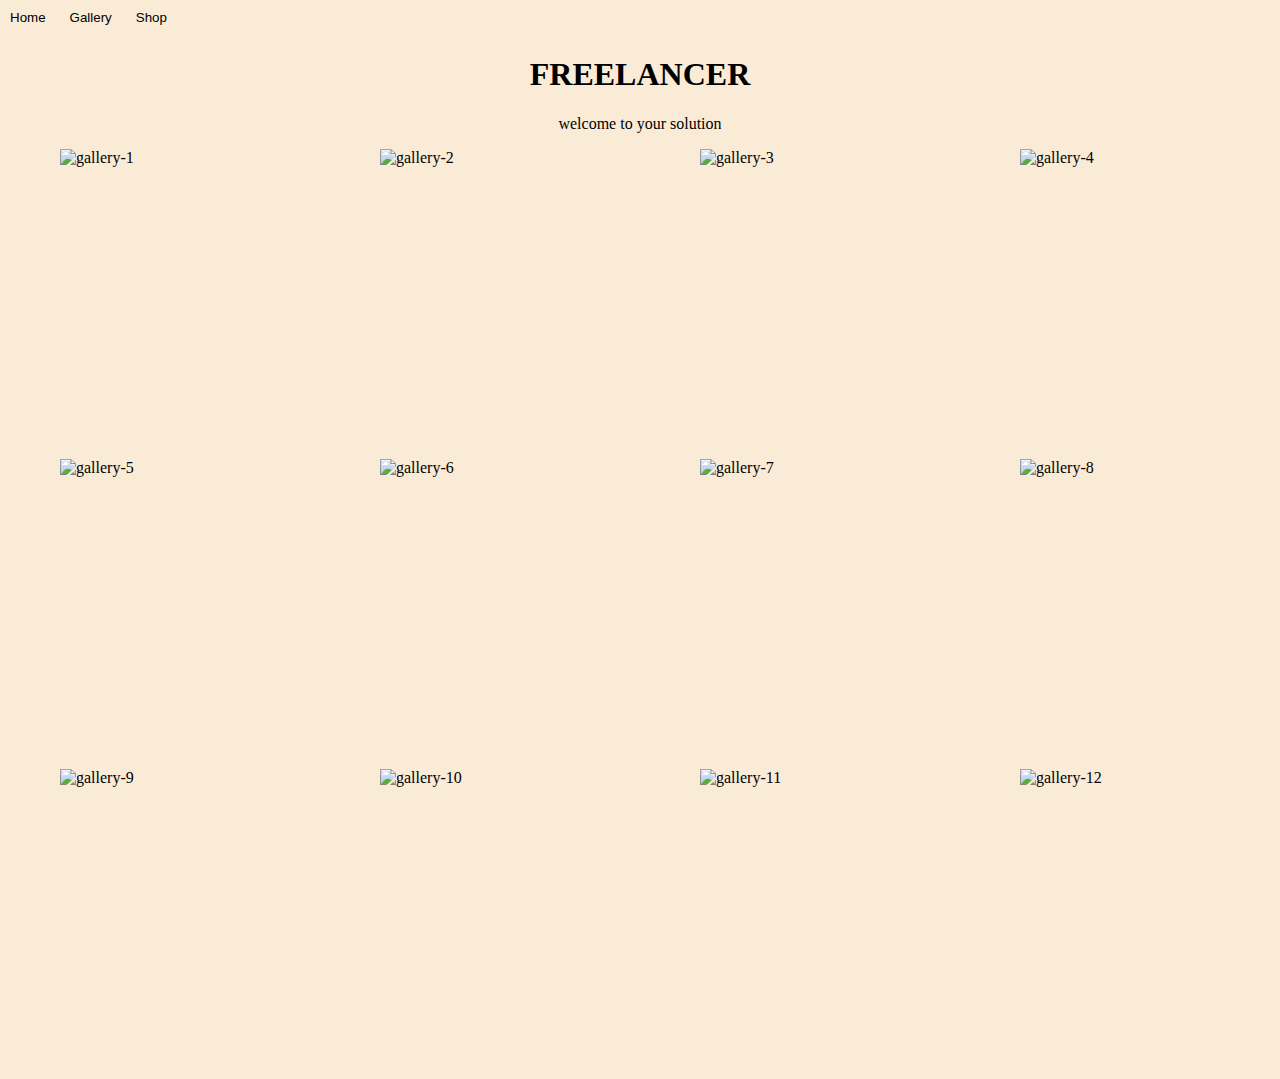
==== index.html @ a66e9441 "mensaje" ====
<!DOCTYPE html>
<html lang="en">
<head>
    <meta charset="UTF-8">
    <meta name="viewport" content="width=device-width, initial-scale=1.0">
    <title>Gallery</title>
    <link rel="stylesheet" type="text/css" href="style-gallery.css" media="screen">
    <link rel="stylesheet" href="https://cdnjs.cloudflare.com/ajax/libs/animate.css/4.1.1/animate.min.css"/>
</head>
<body>
    <header>
        <nav>
            <a href="https://page-web-1.netlify.app/"><button class="buttons">Home</button></a>
            <a href="https://pagweb1-gallery.netlify.app/"><button class="buttons">Gallery</button></a>
            <a href="https://pageweb1-shop.netlify.app"><button class="buttons">Shop</button></a>
        </nav>
    </header>
    <div>
        <h1 class="center">FREELANCER</h1>
        <p class="center">welcome to your solution</p>
    </div>
    <div>
        <div class="box-cards">
            <div class="card i-1"><img src="https://images.pexels.com/photos/844297/pexels-photo-844297.jpeg?auto=compress&cs=tinysrgb&dpr=1&w=500" alt="gallery-1" class="img"></div>
            <div class="card i-2"><img src="https://images.pexels.com/photos/15286/pexels-photo.jpg?auto=compress&cs=tinysrgb&dpr=1&w=500" alt="gallery-2" class="img"></div>
            <div class="card i-3"><img src="https://images.pexels.com/photos/1295138/pexels-photo-1295138.jpeg?auto=compress&cs=tinysrgb&dpr=1&w=500" alt="gallery-3" class="img"></div>
            <div class="card i-4"><img src="https://images.pexels.com/photos/325185/pexels-photo-325185.jpeg?auto=compress&cs=tinysrgb&dpr=1&w=500" alt="gallery-4" class="img"></div>
        </div>
        <div class="box-cards">
            <div class="card i-5"><img src="https://images.pexels.com/photos/769525/pexels-photo-769525.jpeg?auto=compress&cs=tinysrgb&dpr=1&w=500" alt="gallery-5" class="img"></div>
            <div class="card i-6"><img src="https://images.pexels.com/photos/1114690/pexels-photo-1114690.jpeg?auto=compress&cs=tinysrgb&dpr=1&w=500" alt="gallery-6" class="img"></div>
            <div class="card i-7"><img src="https://images.pexels.com/photos/6992/forest-trees-northwestisbest-exploress.jpg?auto=compress&cs=tinysrgb&dpr=1&w=500" alt="gallery-7" class="img i-7"></div>
            <div class="card i-8"><img src="https://images.pexels.com/photos/1735658/pexels-photo-1735658.jpeg?auto=compress&cs=tinysrgb&dpr=1&w=500" alt="gallery-8" class="img"></div>
        </div>
        <div class="box-cards">
            <div class="card i-9"><img src="https://images.pexels.com/photos/2246476/pexels-photo-2246476.jpeg?auto=compress&cs=tinysrgb&dpr=1&w=500" alt="gallery-9" class="img i-9"></div>
            <div class="card i-10"><img src="https://images.pexels.com/photos/1323550/pexels-photo-1323550.jpeg?auto=compress&cs=tinysrgb&dpr=1&w=500" alt="gallery-10" class="img i-10"></div>
            <div class="card i-11"><img src="https://images.pexels.com/photos/2356071/pexels-photo-2356071.jpeg?auto=compress&cs=tinysrgb&dpr=1&w=500" alt="gallery-11" class="img"></div>
            <div class="card i-12"><img src="https://images.pexels.com/photos/1718337/pexels-photo-1718337.jpeg?auto=compress&cs=tinysrgb&dpr=1&w=500" alt="gallery-12" class="img i-12"></div>
        </div>
    </div>
</body>
</html>
---- style-gallery.css ----
body {
    margin: 0;
    color: black;
    font-family:verdana;
    background-color: antiquewhite;
}
.center {
    display: flex;
    justify-content: center;
    align-items: center;
}
.buttons {
    padding: 10px;
    background-color: transparent;
    border: transparent;
    display: inline-block;
}
.box-cards {
    width: 100%;
    padding-bottom: 10px;
    display: flex;
    flex-wrap: wrap;
    justify-content: space-around;
}
.card {
    width: 200px;
    height: 300px;
}
.img {
    width: 100%;
    height: 100%;
}
.i-1:hover {
    filter: blur(5px);
}
.i-2:hover {
    filter: grayscale(90%);
}
.i-3:hover {
    filter: sepia(60%);
}
.i-4:hover {
    filter: saturate(300%);
}
.i-5:hover {
    filter: opacity(.5);
}
.i-6:hover {
    -webkit-transform:scale(1.3);transform:scale(1.3);
    overflow:hidden;
}
.i-7:hover {
    border-radius:50%;
    -webkit-border-radius:50%;
    box-shadow: 0px 0px 15px 15px #ec731e;
    -webkit-box-shadow: 0px 0px 15px 15px #ec731e;
}
.i-8:hover {
    -webkit-transform: rotateY(180deg);
    -webkit-transform-style: preserve-3d;
    transform: rotateY(180deg);
    transform-style: preserve-3d;
}
.i-9:hover {
    transform:translate(0px,90px);
    border-radius: 50%;
}
.i-10:hover {
    transform:translate(-90px,0px);
}
.i-11:hover {
    filter: hue-rotate(90deg);
}
.i-12:hover {
    transform:scale(1.4);
    filter: opacity(0.5);
    transition: 2s;   
}
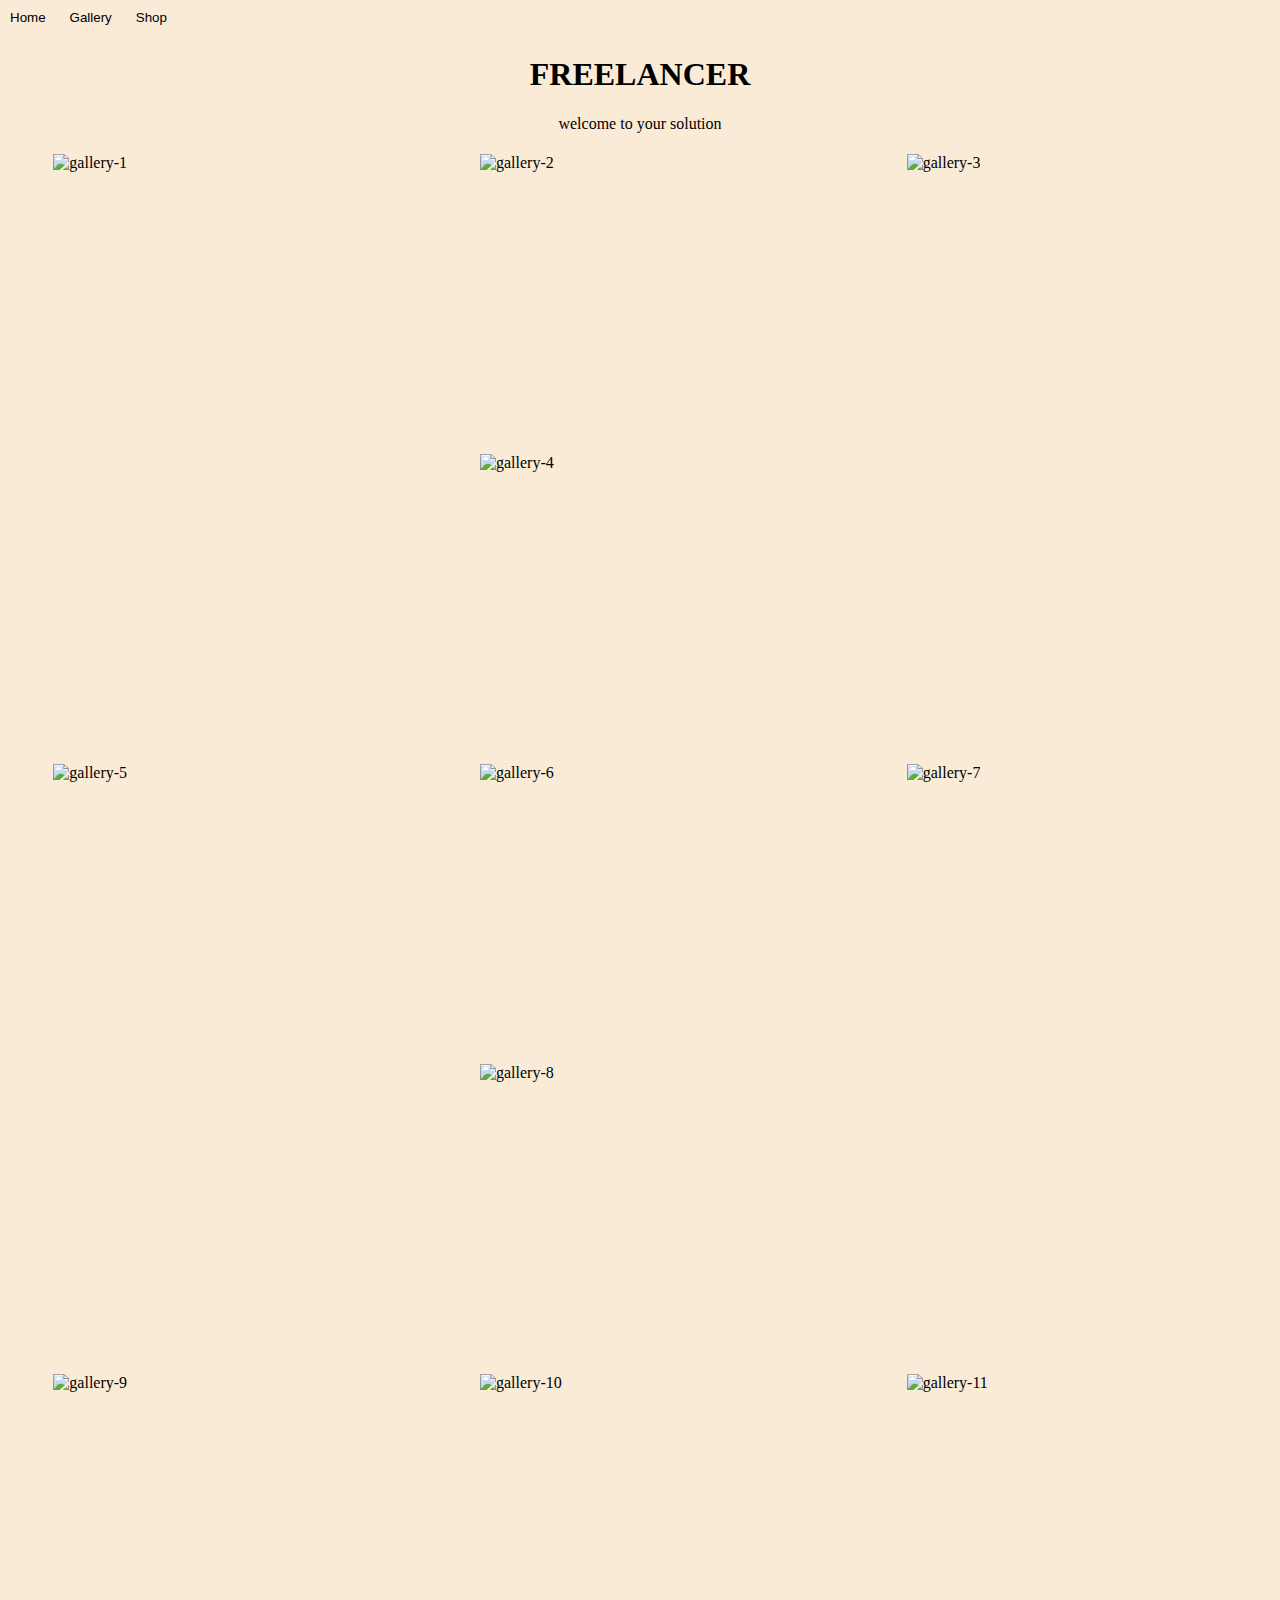
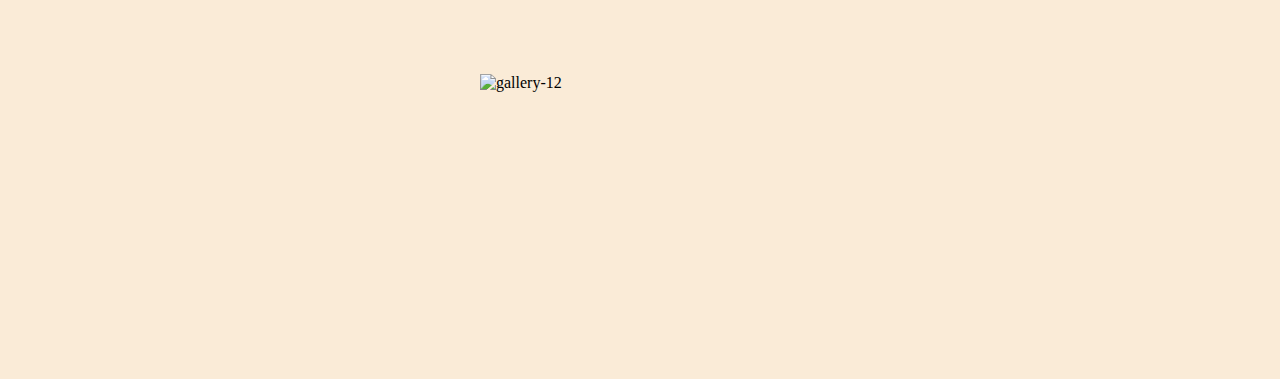
==== commit d597bb81: "mensaje" ====
--- a/index.html
+++ b/index.html
@@ -21,22 +21,22 @@
     </div>
     <div>
         <div class="box-cards">
-            <div class="card i-1"><img src="https://images.pexels.com/photos/844297/pexels-photo-844297.jpeg?auto=compress&cs=tinysrgb&dpr=1&w=500" alt="gallery-1" class="img"></div>
-            <div class="card i-2"><img src="https://images.pexels.com/photos/15286/pexels-photo.jpg?auto=compress&cs=tinysrgb&dpr=1&w=500" alt="gallery-2" class="img"></div>
-            <div class="card i-3"><img src="https://images.pexels.com/photos/1295138/pexels-photo-1295138.jpeg?auto=compress&cs=tinysrgb&dpr=1&w=500" alt="gallery-3" class="img"></div>
-            <div class="card i-4"><img src="https://images.pexels.com/photos/325185/pexels-photo-325185.jpeg?auto=compress&cs=tinysrgb&dpr=1&w=500" alt="gallery-4" class="img"></div>
+            <div class="card i-1 col-lg-3"><img src="https://images.pexels.com/photos/844297/pexels-photo-844297.jpeg?auto=compress&cs=tinysrgb&dpr=1&w=500" alt="gallery-1" class="img"></div>
+            <div class="card i-2 col-lg-3"><img src="https://images.pexels.com/photos/15286/pexels-photo.jpg?auto=compress&cs=tinysrgb&dpr=1&w=500" alt="gallery-2" class="img"></div>
+            <div class="card i-3 col-lg-3"><img src="https://images.pexels.com/photos/1295138/pexels-photo-1295138.jpeg?auto=compress&cs=tinysrgb&dpr=1&w=500" alt="gallery-3" class="img"></div>
+            <div class="card i-4 col-lg-3"><img src="https://images.pexels.com/photos/325185/pexels-photo-325185.jpeg?auto=compress&cs=tinysrgb&dpr=1&w=500" alt="gallery-4" class="img"></div>
         </div>
         <div class="box-cards">
-            <div class="card i-5"><img src="https://images.pexels.com/photos/769525/pexels-photo-769525.jpeg?auto=compress&cs=tinysrgb&dpr=1&w=500" alt="gallery-5" class="img"></div>
-            <div class="card i-6"><img src="https://images.pexels.com/photos/1114690/pexels-photo-1114690.jpeg?auto=compress&cs=tinysrgb&dpr=1&w=500" alt="gallery-6" class="img"></div>
-            <div class="card i-7"><img src="https://images.pexels.com/photos/6992/forest-trees-northwestisbest-exploress.jpg?auto=compress&cs=tinysrgb&dpr=1&w=500" alt="gallery-7" class="img i-7"></div>
-            <div class="card i-8"><img src="https://images.pexels.com/photos/1735658/pexels-photo-1735658.jpeg?auto=compress&cs=tinysrgb&dpr=1&w=500" alt="gallery-8" class="img"></div>
+            <div class="card i-5 col-lg-3"><img src="https://images.pexels.com/photos/769525/pexels-photo-769525.jpeg?auto=compress&cs=tinysrgb&dpr=1&w=500" alt="gallery-5" class="img"></div>
+            <div class="card i-6 col-lg-3"><img src="https://images.pexels.com/photos/1114690/pexels-photo-1114690.jpeg?auto=compress&cs=tinysrgb&dpr=1&w=500" alt="gallery-6" class="img i-6"></div>
+            <div class="card i-7 col-lg-3"><img src="https://images.pexels.com/photos/6992/forest-trees-northwestisbest-exploress.jpg?auto=compress&cs=tinysrgb&dpr=1&w=500" alt="gallery-7" class="img i-7"></div>
+            <div class="card i-8 col-lg-3"><img src="https://images.pexels.com/photos/1735658/pexels-photo-1735658.jpeg?auto=compress&cs=tinysrgb&dpr=1&w=500" alt="gallery-8" class="img"></div>
         </div>
         <div class="box-cards">
-            <div class="card i-9"><img src="https://images.pexels.com/photos/2246476/pexels-photo-2246476.jpeg?auto=compress&cs=tinysrgb&dpr=1&w=500" alt="gallery-9" class="img i-9"></div>
-            <div class="card i-10"><img src="https://images.pexels.com/photos/1323550/pexels-photo-1323550.jpeg?auto=compress&cs=tinysrgb&dpr=1&w=500" alt="gallery-10" class="img i-10"></div>
-            <div class="card i-11"><img src="https://images.pexels.com/photos/2356071/pexels-photo-2356071.jpeg?auto=compress&cs=tinysrgb&dpr=1&w=500" alt="gallery-11" class="img"></div>
-            <div class="card i-12"><img src="https://images.pexels.com/photos/1718337/pexels-photo-1718337.jpeg?auto=compress&cs=tinysrgb&dpr=1&w=500" alt="gallery-12" class="img i-12"></div>
+            <div class="card i-9 col-lg-3"><img src="https://images.pexels.com/photos/2246476/pexels-photo-2246476.jpeg?auto=compress&cs=tinysrgb&dpr=1&w=500" alt="gallery-9" class="img"></div>
+            <div class="card i-10 col-lg-3"><img src="https://images.pexels.com/photos/1323550/pexels-photo-1323550.jpeg?auto=compress&cs=tinysrgb&dpr=1&w=500" alt="gallery-10" class="img i-10"></div>
+            <div class="card i-11 col-lg-3"><img src="https://images.pexels.com/photos/2356071/pexels-photo-2356071.jpeg?auto=compress&cs=tinysrgb&dpr=1&w=500" alt="gallery-11" class="img"></div>
+            <div class="card i-12 col-lg-3"><img src="https://images.pexels.com/photos/1718337/pexels-photo-1718337.jpeg?auto=compress&cs=tinysrgb&dpr=1&w=500" alt="gallery-12" class="img i-12"></div>
         </div>
     </div>
 </body>
--- a/style-gallery.css
+++ b/style-gallery.css
@@ -23,8 +23,9 @@
     justify-content: space-around;
 }
 .card {
-    width: 200px;
-    height: 300px;
+    width: 190px;
+    height: 290px;
+    padding: 5px;
 }
 .img {
     width: 100%;
@@ -46,14 +47,13 @@
     filter: opacity(.5);
 }
 .i-6:hover {
-    -webkit-transform:scale(1.3);transform:scale(1.3);
-    overflow:hidden;
+    transform:translate(0px,90px);
+    border-radius: 50%;
 }
 .i-7:hover {
-    border-radius:50%;
-    -webkit-border-radius:50%;
-    box-shadow: 0px 0px 15px 15px #ec731e;
-    -webkit-box-shadow: 0px 0px 15px 15px #ec731e;
+    transform:scale(1.4);
+    filter: opacity(0.5);
+    transition: 2s;
 }
 .i-8:hover {
     -webkit-transform: rotateY(180deg);
@@ -62,8 +62,8 @@
     transform-style: preserve-3d;
 }
 .i-9:hover {
-    transform:translate(0px,90px);
-    border-radius: 50%;
+    -webkit-transform:scale(1.3);transform:scale(1.3);
+    overflow:hidden;
 }
 .i-10:hover {
     transform:translate(-90px,0px);
@@ -72,7 +72,68 @@
     filter: hue-rotate(90deg);
 }
 .i-12:hover {
-    transform:scale(1.4);
-    filter: opacity(0.5);
-    transition: 2s;   
+    border-radius:50%;
+    -webkit-border-radius:50%;
+    box-shadow: 0px 0px 15px 15px #ec731e;
+    -webkit-box-shadow: 0px 0px 15px 15px #ec731e;
+}
+/* Extra-small devices-landscape phones */
+@media (min-width: 350px) {
+    .col-esm-1 {width: 8%;}
+    .col-esm-2 {width: 16%;}
+    .col-esm-3 {width: 25%;}
+    .col-esm-4 {width: 33%;}
+    .col-esm-5 {width: 41%;}
+    .col-esm-6 {width: 50%;}
+    .col-esm-7 {width: 58%;}
+    .col-esm-8 {width: 66%;}
+    .col-esm-9 {width: 75%;}
+    .col-esm-10 {width: 83%;}
+    .col-esm-11 {width: 91%;}
+    .col-esm-12 {width: 100%;}
+}
+/* Small devices-landscape phones */
+@media (min-width: 576px) {
+    .col-sm-1 {width: 8%;}
+    .col-sm-2 {width: 16%;}
+    .col-sm-3 {width: 25%;}
+    .col-sm-4 {width: 33%;}
+    .col-sm-5 {width: 41%;}
+    .col-sm-6 {width: 50%;}
+    .col-sm-7 {width: 58%;}
+    .col-sm-8 {width: 66%;}
+    .col-sm-9 {width: 75%;}
+    .col-sm-10 {width: 83%;}
+    .col-sm-11 {width: 91%;}
+    .col-sm-12 {width: 100%;}
+}
+  /* Medium devices-tablets */
+@media (min-width: 768px) {
+    .col-md-1 {width: 8%;}
+    .col-md-2 {width: 16%;}
+    .col-md-3 {width: 25%;}
+    .col-md-4 {width: 33%;}
+    .col-md-5 {width: 41%;}
+    .col-md-6 {width: 50%;}
+    .col-md-7 {width: 58%;}
+    .col-md-8 {width: 66%;}
+    .col-md-9 {width: 75%;}
+    .col-md-10 {width: 83%;}
+    .col-md-11 {width: 91%;}
+    .col-md-12 {width: 100%;}
+}
+  /* Large devices-desktops */
+@media (min-width: 992px) {
+    .col-lg-1 {width: 8%;}
+    .col-lg-2 {width: 16%;}
+    .col-lg-3 {width: 25%;}
+    .col-lg-4 {width: 33%;}
+    .col-lg-5 {width: 41%;}
+    .col-lg-6 {width: 50%;}
+    .col-lg-7 {width: 58%;}
+    .col-lg-8 {width: 66%;}
+    .col-lg-9 {width: 75%;}
+    .col-lg-10 {width: 83%;}
+    .col-lg-11 {width: 91%;}
+    .col-lg-12 {width: 100%;}
 }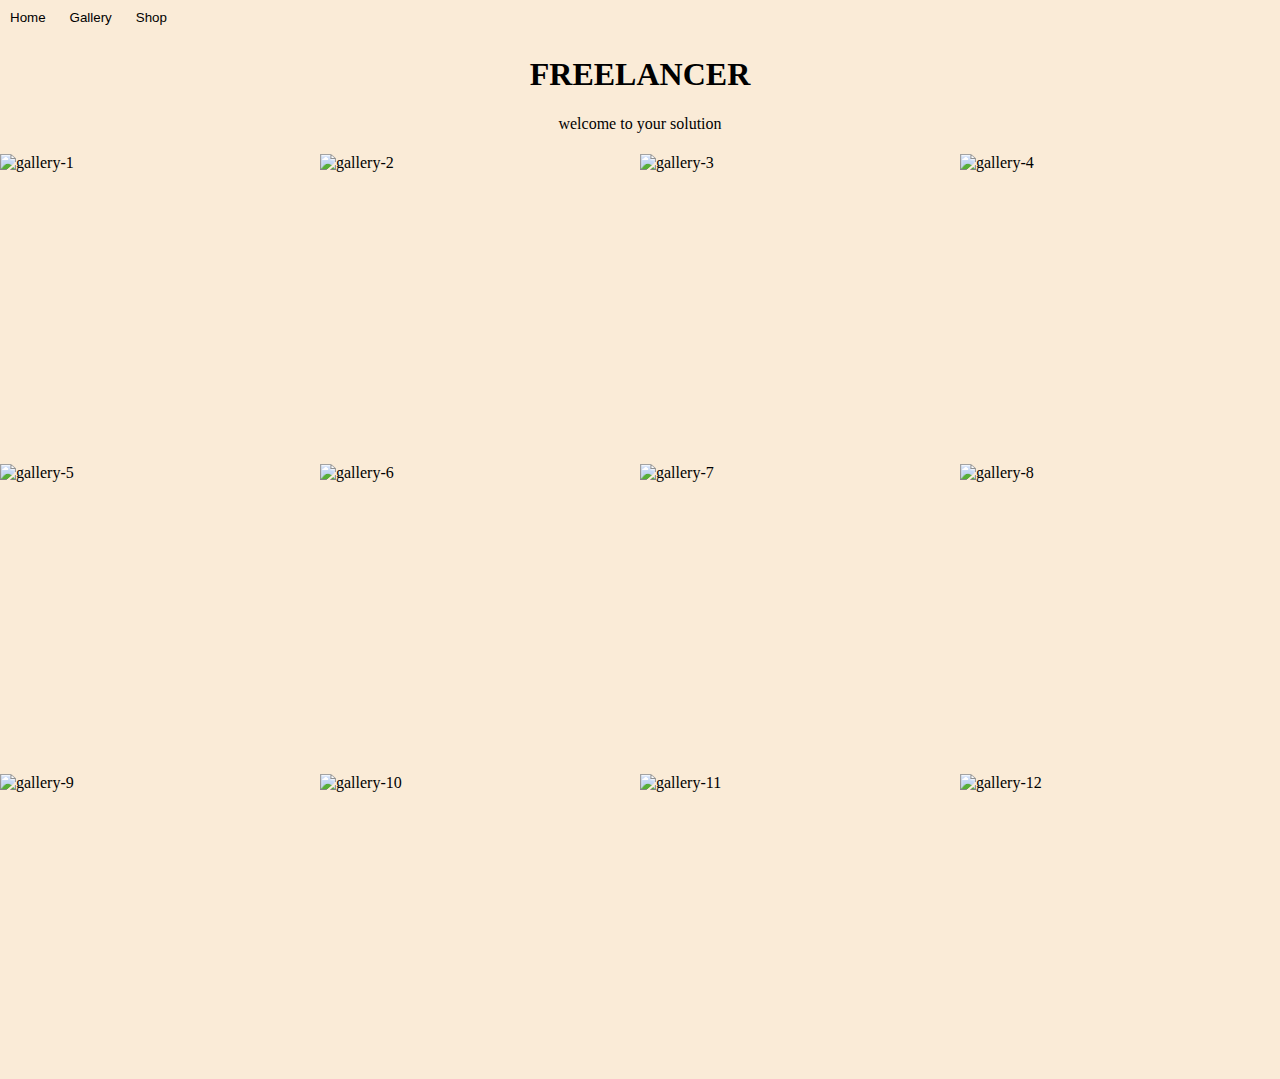
==== commit ad1c9ede: "mensaje" ====
--- a/index.html
+++ b/index.html
@@ -15,16 +15,16 @@
             <a href="https://pageweb1-shop.netlify.app"><button class="buttons">Shop</button></a>
         </nav>
     </header>
-    <div>
+    <div class="col-lg-12 col-md-12 col-sm-12 col-esm-12">
         <h1 class="center">FREELANCER</h1>
         <p class="center">welcome to your solution</p>
     </div>
     <div>
         <div class="box-cards">
-            <div class="card i-1 col-lg-3"><img src="https://images.pexels.com/photos/844297/pexels-photo-844297.jpeg?auto=compress&cs=tinysrgb&dpr=1&w=500" alt="gallery-1" class="img"></div>
-            <div class="card i-2 col-lg-3"><img src="https://images.pexels.com/photos/15286/pexels-photo.jpg?auto=compress&cs=tinysrgb&dpr=1&w=500" alt="gallery-2" class="img"></div>
-            <div class="card i-3 col-lg-3"><img src="https://images.pexels.com/photos/1295138/pexels-photo-1295138.jpeg?auto=compress&cs=tinysrgb&dpr=1&w=500" alt="gallery-3" class="img"></div>
-            <div class="card i-4 col-lg-3"><img src="https://images.pexels.com/photos/325185/pexels-photo-325185.jpeg?auto=compress&cs=tinysrgb&dpr=1&w=500" alt="gallery-4" class="img"></div>
+            <div class="card i-1 col-lg-3 col-md-3 col-sm-6 col-esm-12"><img src="https://images.pexels.com/photos/844297/pexels-photo-844297.jpeg?auto=compress&cs=tinysrgb&dpr=1&w=500" alt="gallery-1" class="img"></div>
+            <div class="card i-2 col-lg-3 col-md-3 col-sm-6 col-esm-12"><img src="https://images.pexels.com/photos/15286/pexels-photo.jpg?auto=compress&cs=tinysrgb&dpr=1&w=500" alt="gallery-2" class="img"></div>
+            <div class="card i-3 col-lg-3 col-md-3 col-sm-6 col-esm-12"><img src="https://images.pexels.com/photos/1295138/pexels-photo-1295138.jpeg?auto=compress&cs=tinysrgb&dpr=1&w=500" alt="gallery-3" class="img"></div>
+            <div class="card i-4 col-lg-3 col-md-3 col-sm-6 col-esm-12"><img src="https://images.pexels.com/photos/325185/pexels-photo-325185.jpeg?auto=compress&cs=tinysrgb&dpr=1&w=500" alt="gallery-4" class="img"></div>
         </div>
         <div class="box-cards">
             <div class="card i-5 col-lg-3"><img src="https://images.pexels.com/photos/769525/pexels-photo-769525.jpeg?auto=compress&cs=tinysrgb&dpr=1&w=500" alt="gallery-5" class="img"></div>
--- a/style-gallery.css
+++ b/style-gallery.css
@@ -25,7 +25,8 @@
 .card {
     width: 190px;
     height: 290px;
-    padding: 5px;
+    padding-top: 5px;
+    padding-bottom: 5px;
 }
 .img {
     width: 100%;
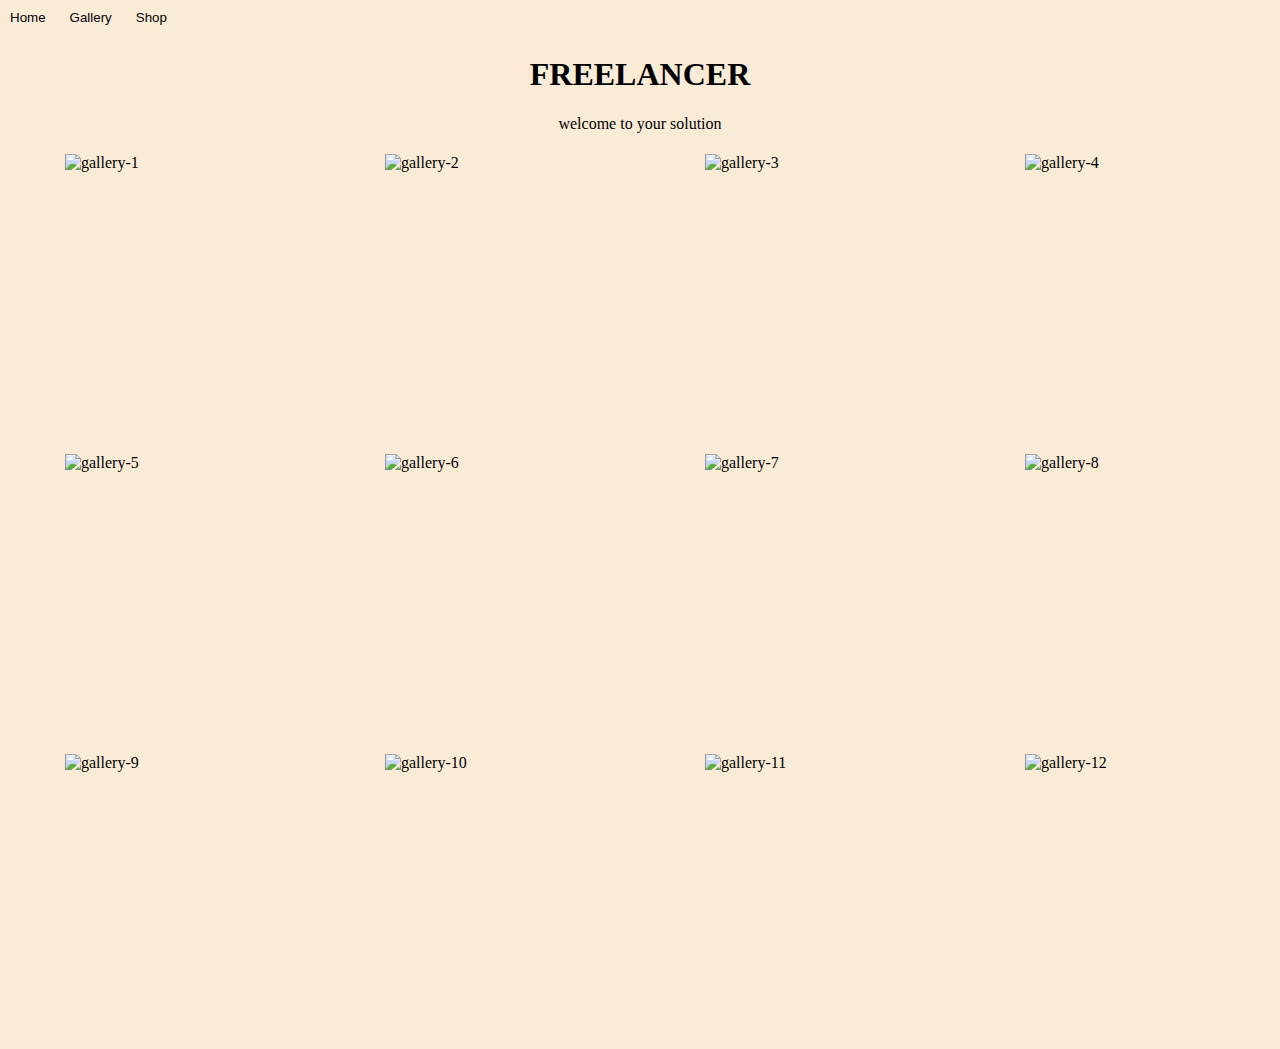
==== commit 0b5f8ec3: "mensaje" ====
--- a/index.html
+++ b/index.html
@@ -21,22 +21,22 @@
     </div>
     <div>
         <div class="box-cards">
-            <div class="card i-1 col-lg-3 col-md-3 col-sm-6 col-esm-12"><img src="https://images.pexels.com/photos/844297/pexels-photo-844297.jpeg?auto=compress&cs=tinysrgb&dpr=1&w=500" alt="gallery-1" class="img"></div>
-            <div class="card i-2 col-lg-3 col-md-3 col-sm-6 col-esm-12"><img src="https://images.pexels.com/photos/15286/pexels-photo.jpg?auto=compress&cs=tinysrgb&dpr=1&w=500" alt="gallery-2" class="img"></div>
-            <div class="card i-3 col-lg-3 col-md-3 col-sm-6 col-esm-12"><img src="https://images.pexels.com/photos/1295138/pexels-photo-1295138.jpeg?auto=compress&cs=tinysrgb&dpr=1&w=500" alt="gallery-3" class="img"></div>
-            <div class="card i-4 col-lg-3 col-md-3 col-sm-6 col-esm-12"><img src="https://images.pexels.com/photos/325185/pexels-photo-325185.jpeg?auto=compress&cs=tinysrgb&dpr=1&w=500" alt="gallery-4" class="img"></div>
+            <div class="card i-1"><img src="https://images.pexels.com/photos/844297/pexels-photo-844297.jpeg?auto=compress&cs=tinysrgb&dpr=1&w=500" alt="gallery-1" class="img"></div>
+            <div class="card i-2"><img src="https://images.pexels.com/photos/15286/pexels-photo.jpg?auto=compress&cs=tinysrgb&dpr=1&w=500" alt="gallery-2" class="img"></div>
+            <div class="card i-3"><img src="https://images.pexels.com/photos/1295138/pexels-photo-1295138.jpeg?auto=compress&cs=tinysrgb&dpr=1&w=500" alt="gallery-3" class="img"></div>
+            <div class="card i-4"><img src="https://images.pexels.com/photos/325185/pexels-photo-325185.jpeg?auto=compress&cs=tinysrgb&dpr=1&w=500" alt="gallery-4" class="img"></div>
         </div>
         <div class="box-cards">
-            <div class="card i-5 col-lg-3"><img src="https://images.pexels.com/photos/769525/pexels-photo-769525.jpeg?auto=compress&cs=tinysrgb&dpr=1&w=500" alt="gallery-5" class="img"></div>
-            <div class="card i-6 col-lg-3"><img src="https://images.pexels.com/photos/1114690/pexels-photo-1114690.jpeg?auto=compress&cs=tinysrgb&dpr=1&w=500" alt="gallery-6" class="img i-6"></div>
-            <div class="card i-7 col-lg-3"><img src="https://images.pexels.com/photos/6992/forest-trees-northwestisbest-exploress.jpg?auto=compress&cs=tinysrgb&dpr=1&w=500" alt="gallery-7" class="img i-7"></div>
-            <div class="card i-8 col-lg-3"><img src="https://images.pexels.com/photos/1735658/pexels-photo-1735658.jpeg?auto=compress&cs=tinysrgb&dpr=1&w=500" alt="gallery-8" class="img"></div>
+            <div class="card i-5"><img src="https://images.pexels.com/photos/769525/pexels-photo-769525.jpeg?auto=compress&cs=tinysrgb&dpr=1&w=500" alt="gallery-5" class="img"></div>
+            <div class="card i-6"><img src="https://images.pexels.com/photos/1114690/pexels-photo-1114690.jpeg?auto=compress&cs=tinysrgb&dpr=1&w=500" alt="gallery-6" class="img i-6"></div>
+            <div class="card i-7"><img src="https://images.pexels.com/photos/6992/forest-trees-northwestisbest-exploress.jpg?auto=compress&cs=tinysrgb&dpr=1&w=500" alt="gallery-7" class="img i-7"></div>
+            <div class="card i-8"><img src="https://images.pexels.com/photos/1735658/pexels-photo-1735658.jpeg?auto=compress&cs=tinysrgb&dpr=1&w=500" alt="gallery-8" class="img"></div>
         </div>
         <div class="box-cards">
-            <div class="card i-9 col-lg-3"><img src="https://images.pexels.com/photos/2246476/pexels-photo-2246476.jpeg?auto=compress&cs=tinysrgb&dpr=1&w=500" alt="gallery-9" class="img"></div>
-            <div class="card i-10 col-lg-3"><img src="https://images.pexels.com/photos/1323550/pexels-photo-1323550.jpeg?auto=compress&cs=tinysrgb&dpr=1&w=500" alt="gallery-10" class="img i-10"></div>
-            <div class="card i-11 col-lg-3"><img src="https://images.pexels.com/photos/2356071/pexels-photo-2356071.jpeg?auto=compress&cs=tinysrgb&dpr=1&w=500" alt="gallery-11" class="img"></div>
-            <div class="card i-12 col-lg-3"><img src="https://images.pexels.com/photos/1718337/pexels-photo-1718337.jpeg?auto=compress&cs=tinysrgb&dpr=1&w=500" alt="gallery-12" class="img i-12"></div>
+            <div class="card i-9"><img src="https://images.pexels.com/photos/2246476/pexels-photo-2246476.jpeg?auto=compress&cs=tinysrgb&dpr=1&w=500" alt="gallery-9" class="img"></div>
+            <div class="card i-10"><img src="https://images.pexels.com/photos/1323550/pexels-photo-1323550.jpeg?auto=compress&cs=tinysrgb&dpr=1&w=500" alt="gallery-10" class="img i-10"></div>
+            <div class="card i-11"><img src="https://images.pexels.com/photos/2356071/pexels-photo-2356071.jpeg?auto=compress&cs=tinysrgb&dpr=1&w=500" alt="gallery-11" class="img"></div>
+            <div class="card i-12"><img src="https://images.pexels.com/photos/1718337/pexels-photo-1718337.jpeg?auto=compress&cs=tinysrgb&dpr=1&w=500" alt="gallery-12" class="img i-12"></div>
         </div>
     </div>
 </body>
--- a/style-gallery.css
+++ b/style-gallery.css
@@ -17,7 +17,6 @@
 }
 .box-cards {
     width: 100%;
-    padding-bottom: 10px;
     display: flex;
     flex-wrap: wrap;
     justify-content: space-around;
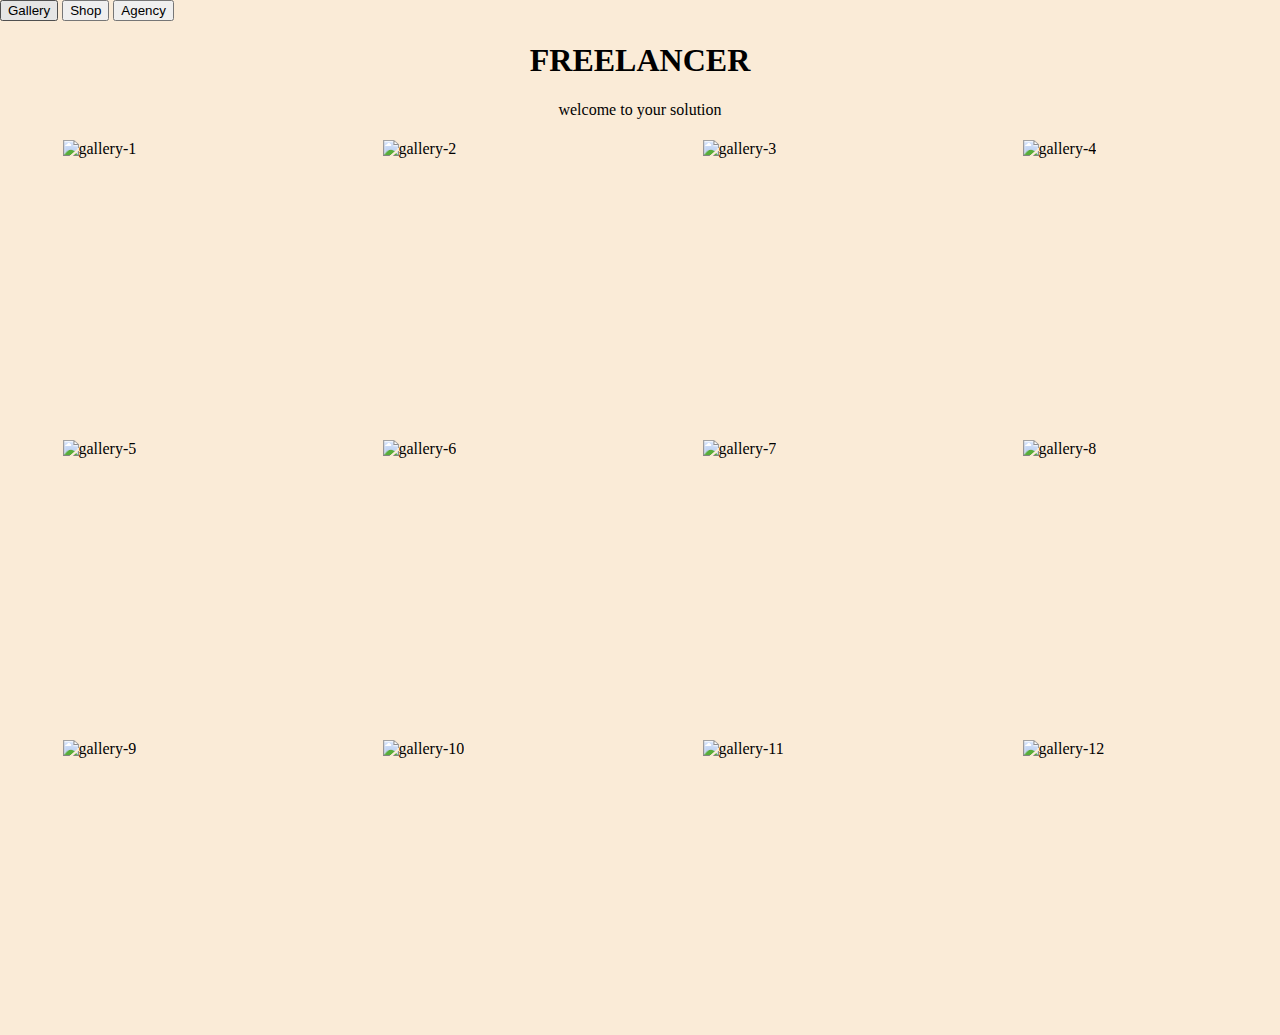
==== commit 7f927e01: "mensaje" ====
--- a/index.html
+++ b/index.html
@@ -10,9 +10,12 @@
 <body>
     <header>
         <nav>
-            <a href="https://page-web-1.netlify.app/"><button class="buttons">Home</button></a>
-            <a href="https://pagweb1-gallery.netlify.app/"><button class="buttons">Gallery</button></a>
-            <a href="https://pageweb1-shop.netlify.app"><button class="buttons">Shop</button></a>
+            <a href="https://page-web-1.netlify.app"><i class="fas fa-home"></i></a>
+            <div>
+                <a href="https://pagweb1-gallery.netlify.app"><button>Gallery</button></a>
+                <a href="pageweb1-shop.netlify.app"><button>Shop</button></a>
+                <a href="https://pagina-web1-agency.netlify.app"><button>Agency</button></a>
+            </div>
         </nav>
     </header>
     <div class="col-lg-12 col-md-12 col-sm-12 col-esm-12">
--- a/style-gallery.css
+++ b/style-gallery.css
@@ -26,6 +26,7 @@
     height: 290px;
     padding-top: 5px;
     padding-bottom: 5px;
+    padding-right: 5px;
 }
 .img {
     width: 100%;
@@ -76,64 +77,4 @@
     -webkit-border-radius:50%;
     box-shadow: 0px 0px 15px 15px #ec731e;
     -webkit-box-shadow: 0px 0px 15px 15px #ec731e;
-}
-/* Extra-small devices-landscape phones */
-@media (min-width: 350px) {
-    .col-esm-1 {width: 8%;}
-    .col-esm-2 {width: 16%;}
-    .col-esm-3 {width: 25%;}
-    .col-esm-4 {width: 33%;}
-    .col-esm-5 {width: 41%;}
-    .col-esm-6 {width: 50%;}
-    .col-esm-7 {width: 58%;}
-    .col-esm-8 {width: 66%;}
-    .col-esm-9 {width: 75%;}
-    .col-esm-10 {width: 83%;}
-    .col-esm-11 {width: 91%;}
-    .col-esm-12 {width: 100%;}
-}
-/* Small devices-landscape phones */
-@media (min-width: 576px) {
-    .col-sm-1 {width: 8%;}
-    .col-sm-2 {width: 16%;}
-    .col-sm-3 {width: 25%;}
-    .col-sm-4 {width: 33%;}
-    .col-sm-5 {width: 41%;}
-    .col-sm-6 {width: 50%;}
-    .col-sm-7 {width: 58%;}
-    .col-sm-8 {width: 66%;}
-    .col-sm-9 {width: 75%;}
-    .col-sm-10 {width: 83%;}
-    .col-sm-11 {width: 91%;}
-    .col-sm-12 {width: 100%;}
-}
-  /* Medium devices-tablets */
-@media (min-width: 768px) {
-    .col-md-1 {width: 8%;}
-    .col-md-2 {width: 16%;}
-    .col-md-3 {width: 25%;}
-    .col-md-4 {width: 33%;}
-    .col-md-5 {width: 41%;}
-    .col-md-6 {width: 50%;}
-    .col-md-7 {width: 58%;}
-    .col-md-8 {width: 66%;}
-    .col-md-9 {width: 75%;}
-    .col-md-10 {width: 83%;}
-    .col-md-11 {width: 91%;}
-    .col-md-12 {width: 100%;}
-}
-  /* Large devices-desktops */
-@media (min-width: 992px) {
-    .col-lg-1 {width: 8%;}
-    .col-lg-2 {width: 16%;}
-    .col-lg-3 {width: 25%;}
-    .col-lg-4 {width: 33%;}
-    .col-lg-5 {width: 41%;}
-    .col-lg-6 {width: 50%;}
-    .col-lg-7 {width: 58%;}
-    .col-lg-8 {width: 66%;}
-    .col-lg-9 {width: 75%;}
-    .col-lg-10 {width: 83%;}
-    .col-lg-11 {width: 91%;}
-    .col-lg-12 {width: 100%;}
 }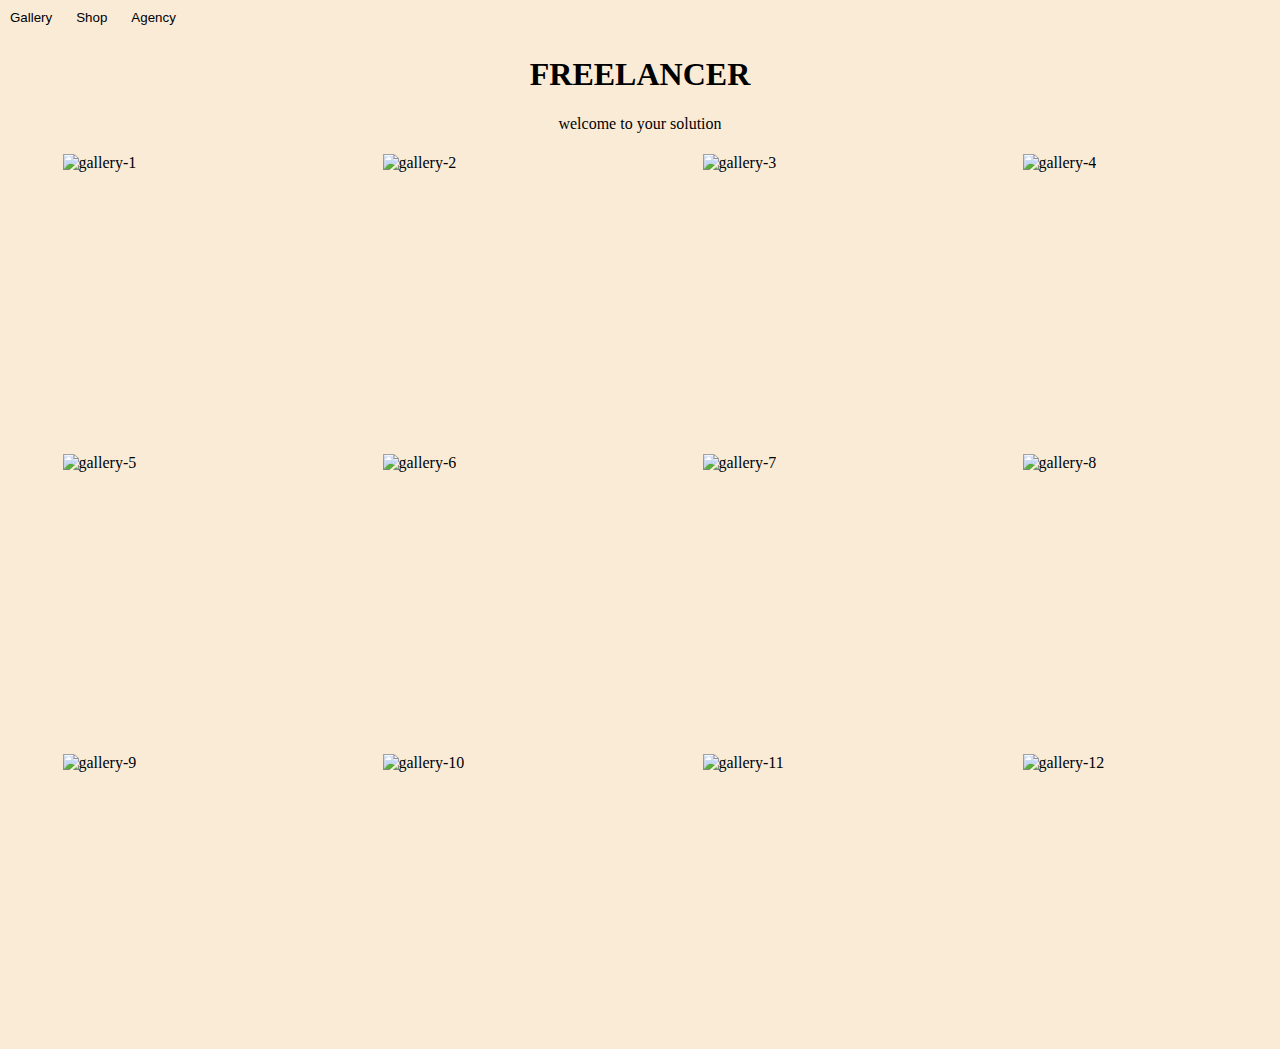
==== commit ee2a2e91: "mensaje" ====
--- a/index.html
+++ b/index.html
@@ -5,6 +5,7 @@
     <meta name="viewport" content="width=device-width, initial-scale=1.0">
     <title>Gallery</title>
     <link rel="stylesheet" type="text/css" href="style-gallery.css" media="screen">
+    <link rel="stylesheet" href="https://use.fontawesome.com/releases/v5.8.1/css/all.css" integrity="sha384-50oBUHEmvpQ+1lW4y57PTFmhCaXp0ML5d60M1M7uH2+nqUivzIebhndOJK28anvf" crossorigin="anonymous">
     <link rel="stylesheet" href="https://cdnjs.cloudflare.com/ajax/libs/animate.css/4.1.1/animate.min.css"/>
 </head>
 <body>
@@ -13,7 +14,7 @@
             <a href="https://page-web-1.netlify.app"><i class="fas fa-home"></i></a>
             <div>
                 <a href="https://pagweb1-gallery.netlify.app"><button>Gallery</button></a>
-                <a href="pageweb1-shop.netlify.app"><button>Shop</button></a>
+                <a href="https://pageweb1-shop.netlify.app"><button>Shop</button></a>
                 <a href="https://pagina-web1-agency.netlify.app"><button>Agency</button></a>
             </div>
         </nav>
--- a/style-gallery.css
+++ b/style-gallery.css
@@ -9,7 +9,7 @@
     justify-content: center;
     align-items: center;
 }
-.buttons {
+button {
     padding: 10px;
     background-color: transparent;
     border: transparent;
